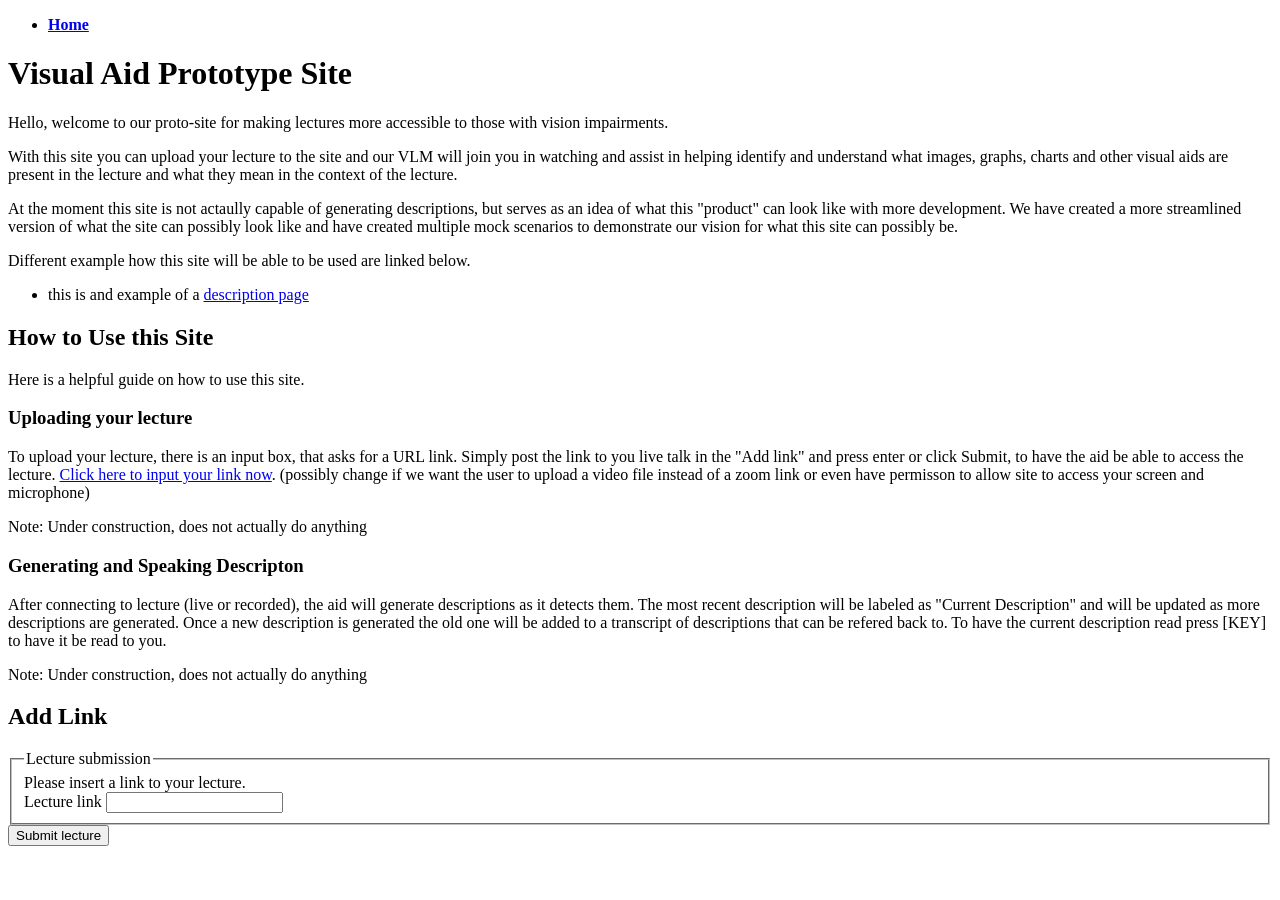
==== index.html @ ab2307b6 "linked index.html to descriptions.html, updated descriptions.html to be more in line with index.html" ====
<!DOCTYPE html>
<html lang="en">
<head>
    <meta charset="UTF-8">
    <meta name="viewport" content="width=device-width, initial-scale=1.0">
    <link rel="stylesheet" href="css/style.css">
    <title>495 Final Project</title>
</head>
<body>
    <nav>
        <ul>
            <li>
                <a href="index.html"><strong>Home</strong></a>
            </li>
            <!-- add some more like future developments and the Mock Scenarios  -->
        </ul>
       
         <!-- add a nav for the home page to to jump to diff sections? maybe unnecessary -->
          <!-- TO DO THIS: Add id ="" to headers then do <ol> and list -->
             <!-- e.g  <ol> <li> <a href=""> </a> </li> </ol>
                       <h id=""> </h> -->

    </nav>
      <!-- TO link to certain section in <p> use <a href=""> </a> -->
    <main>
        <!-- Introduce User to Site h: Name of Site, B: what is site for breif intro or more in-depth?? -->
        <h1 id = "Intro" >Visual Aid Prototype Site</h1>
        <p> Hello, welcome to our proto-site for making lectures more accessible to those with vision impairments. 
        </p>
        <p> 
            With this site you can upload your lecture to the site and our VLM will join you in watching and assist in 
            helping identify and understand what images, graphs, charts and other visual aids are present in the lecture 
            and what they mean in the context of the lecture.
        </p>
        <p> 
            At the moment this site is not actaully capable of generating descriptions, but serves as an idea of what this 
            "product" can look like with more development. We have created a more streamlined version of what the site can 
            possibly look like and have created multiple mock scenarios to demonstrate our vision for what this site can possibly be.
        </p>
        <p>
           Different example how this site will be able to be used are linked below.
        </p>
        <div id = "mock scenario list">
            <ul>
                <li> 
                    this is and example of a  
                    <a href="descriptions.html">description page</a>
                </li>
            </ul>
        </div>
        <h2 id = "Tutorial"> How to Use this Site </h2>
        <p> 
            Here is a helpful guide on how to use this site.
        </p>
        
        <h3 id = "Uploading" > Uploading your lecture </h3>
        <p> 
             To upload your lecture, there is an input box, that asks for a URL link.
             Simply post the link to you live talk in the "Add link" and press enter or click Submit, to have the aid be able
             to access the lecture. <a href="#URL"> Click here to input your link now</a>. 
             (possibly change if we want the user to upload a video file instead of a zoom link 
             or even have permisson to allow site to access your screen and microphone) 
        </p>
        <p> Note: Under construction, does not actually do anything</p>

        <h3 id = "Generation" > Generating and Speaking Descripton </h3>
        <p> 
            After connecting to lecture (live or recorded), the aid will generate descriptions as it detects them. 
            The most recent description will be labeled as "Current Description" and will be updated as more descriptions are generated.
            Once a new description is generated the old one will be added to a transcript of descriptions that can be refered back to. 
            To have the current description read press [KEY] to have it be read to you. </p>
        <p> Note: Under construction, does not actually do anything </p>

          <!-- URL input from user Text: Please, insert link to your lecture!  
        \\Should we allow more than url like file input from user as well -->
        <h2 id="URL" > Add Link </h2>
        <form>
            <fieldset>
                <legend>Lecture submission</legend>
                <div id="lecture-help"> Please insert a link to your lecture.  </div>
                <label for="lecture-url"> Lecture link </label>
                <input 
                    type="url" 
                    id="lecture-url" 
                    name="lecture-url" 
                    aria-describedby="lecture-help"
                    required  
                >
            </fieldset>
            <button type="submit">Submit lecture</button> 
        </form>


        <!-- Descripton stuff(TBD) -->
            <!-- Current Description -->
            <!-- Description Transcript -->

        <!-- Settings -->
    </main>

    <script src="js/main.js"></script>
</body>
</html>
---- css/style.css ----
/*  Styling for Descriptions Text Box  */
#description {
  height: 200px;
  border: 1px solid black;
  padding: 15px;
  margin: 75px;
  overflow-y: scroll;
}

#description p {
  margin: 15px;
}
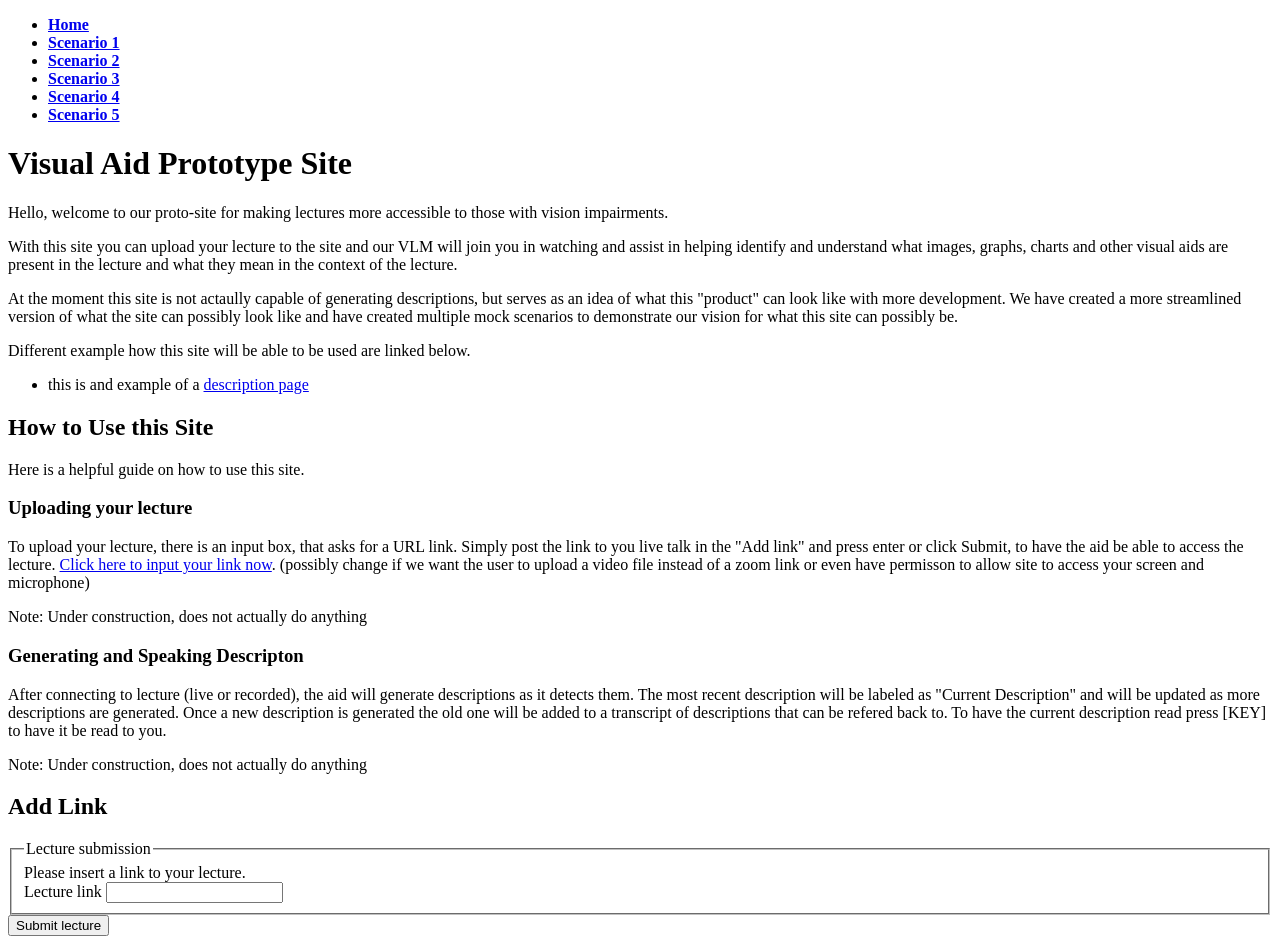
==== commit fa5cd67e: "Addded scenarios to navigation" ====
--- a/index.html
+++ b/index.html
@@ -13,6 +13,22 @@
                 <a href="index.html"><strong>Home</strong></a>
             </li>
             <!-- add some more like future developments and the Mock Scenarios  -->
+             <!-- links need to be updated for each scenario with their html files  -->
+             <li>
+                <a href="index.html"><strong>Scenario 1</strong></a>
+            </li>
+            <li>
+                <a href="index.html"><strong>Scenario 2</strong></a>
+            </li>
+            <li>
+                <a href="index.html"><strong>Scenario 3</strong></a>
+            </li>
+            <li>
+                <a href="index.html"><strong>Scenario 4</strong></a>
+            </li>
+            <li>
+                <a href="index.html"><strong>Scenario 5</strong></a>
+            </li>
         </ul>
        
          <!-- add a nav for the home page to to jump to diff sections? maybe unnecessary -->
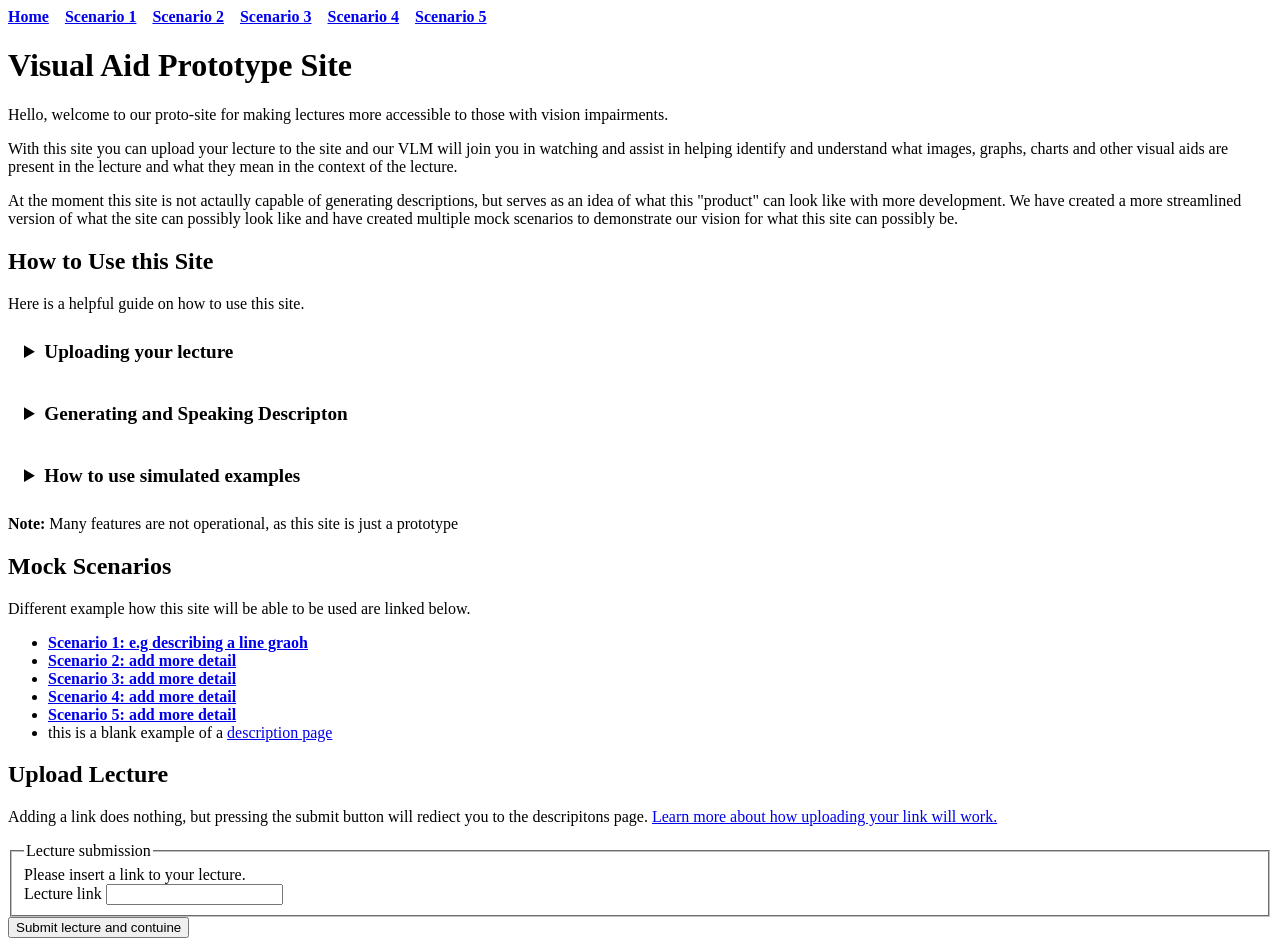
==== commit 5b5baf28: "Style changes, made web page more easy to read and added link placeholders and added line graph audi" ====
--- a/index.html
+++ b/index.html
@@ -12,34 +12,28 @@
             <li>
                 <a href="index.html"><strong>Home</strong></a>
             </li>
-            <!-- add some more like future developments and the Mock Scenarios  -->
-             <!-- links need to be updated for each scenario with their html files  -->
+             <!-- links need to be updated for each scenario with their specific html files, right now they 
+              point to the basic descriptions example page  -->
              <li>
-                <a href="index.html"><strong>Scenario 1</strong></a>
+                <a href="descriptions.html"><strong>Scenario 1</strong></a>
             </li>
             <li>
-                <a href="index.html"><strong>Scenario 2</strong></a>
+                <a href="descriptions.html"><strong>Scenario 2</strong></a>
             </li>
             <li>
-                <a href="index.html"><strong>Scenario 3</strong></a>
+                <a href="descriptions.html"><strong>Scenario 3</strong></a>
             </li>
             <li>
-                <a href="index.html"><strong>Scenario 4</strong></a>
+                <a href="descriptions.html"><strong>Scenario 4</strong></a>
             </li>
             <li>
-                <a href="index.html"><strong>Scenario 5</strong></a>
+                <a href="descriptions.html"><strong>Scenario 5</strong></a>
             </li>
         </ul>
-       
-         <!-- add a nav for the home page to to jump to diff sections? maybe unnecessary -->
-          <!-- TO DO THIS: Add id ="" to headers then do <ol> and list -->
-             <!-- e.g  <ol> <li> <a href=""> </a> </li> </ol>
-                       <h id=""> </h> -->
+    </nav>
 
-    </nav>
-      <!-- TO link to certain section in <p> use <a href=""> </a> -->
     <main>
-        <!-- Introduce User to Site h: Name of Site, B: what is site for breif intro or more in-depth?? -->
+        <!-- Introduce User to Site -->
         <h1 id = "Intro" >Visual Aid Prototype Site</h1>
         <p> Hello, welcome to our proto-site for making lectures more accessible to those with vision impairments. 
         </p>
@@ -53,44 +47,86 @@
             "product" can look like with more development. We have created a more streamlined version of what the site can 
             possibly look like and have created multiple mock scenarios to demonstrate our vision for what this site can possibly be.
         </p>
-        <p>
-           Different example how this site will be able to be used are linked below.
-        </p>
-        <div id = "mock scenario list">
-            <ul>
-                <li> 
-                    this is and example of a  
-                    <a href="descriptions.html">description page</a>
-                </li>
-            </ul>
-        </div>
+        
         <h2 id = "Tutorial"> How to Use this Site </h2>
         <p> 
             Here is a helpful guide on how to use this site.
         </p>
         
-        <h3 id = "Uploading" > Uploading your lecture </h3>
-        <p> 
+        <details> 
+            <summary id = "how-to-upload-link" >  Uploading your lecture </summary>
+             <p> 
              To upload your lecture, there is an input box, that asks for a URL link.
-             Simply post the link to you live talk in the "Add link" and press enter or click Submit, to have the aid be able
-             to access the lecture. <a href="#URL"> Click here to input your link now</a>. 
-             (possibly change if we want the user to upload a video file instead of a zoom link 
-             or even have permisson to allow site to access your screen and microphone) 
+             Simply post the link to you live talk in the URL input box labeled "Lecture link", 
+             and press enter or click the button "Submit lecture and contuine", to have the aid be able
+             to access the lecture.
+             After submitting lecutre you will be redirected to the description page, where the aid will be 
+             providing descriptions on visual information as it is detected.
+            </p>
+        </details>
+        <details>
+            <summary id = "how-descriptions-works"> Generating and Speaking Descripton </summary>
+            <p> 
+            After connecting to lecture (live or recorded), the aid will generate descriptions as it detects them 
+            playing a "Ding" audio cue for each new generated description. 
+            The most recent description can be read by clicking the "Play Audio Description" button.
+            The description block will be updated as more descriptions are generated.
+            The user will be able to go back and have previous description be read out loud by clicking the "Previous Description" and
+            "Next Description" buttons. 
+            For demonstation purposes we have also added a "New Description" button to force genrate a new description.
+            </p>
+        </details>
+       
+        <details>
+            <summary id ="how-mock-scenarios-work"> How to use simulated examples</summary>
+            <p>
+                Included in this prototype to help demonstrate our hopes for this webiste are mock scenarios that showcase: how 
+                the site will notify a user of descriptions and what the content of the descriptions will be. 
+            </p>
+            <p>
+                Each scenario will have an audio recorindg of a fake short presenation that describes 
+                figures and images not shown or described. When the sepaker indicates that an visual is being described, 
+                an audio cue will play and a description will be played. Due to the generation not being implamented we have hard coded the cues
+                and descriptions. 
+                <a href="#mock-scenario-list"> To try out the simulated examples yourself!</a>
+            </p>
+        </details>
+        
+        <p> <strong>Note:</strong>  Many features are not operational, as this site is just a prototype </p>
+        
+
+        <h2 id = "mock-scenarios"> Mock Scenarios</h2>
+        <p>
+           Different example how this site will be able to be used are linked below.
         </p>
-        <p> Note: Under construction, does not actually do anything</p>
+        <div id = "mock-scenario-list">
+            <ul>
+                <li>
+                    <a href="descriptions.html"><strong>Scenario 1: e.g describing a line graoh</strong></a>
+                </li>
+                <li>
+                    <a href="descriptions.html"><strong>Scenario 2: add more detail</strong></a>
+                </li>
+                <li>
+                    <a href="descriptions.html"><strong>Scenario 3: add more detail</strong></a>
+                </li>
+                <li>
+                    <a href="descriptions.html"><strong>Scenario 4: add more detail</strong></a>
+                </li>
+                <li>
+                    <a href="descriptions.html"><strong>Scenario 5: add more detail</strong></a>
+                </li>
+                <li> 
+                    this is a blank example of a  
+                    <a href="descriptions.html">description page</a>
+                </li>
+            </ul>
+        </div>
 
-        <h3 id = "Generation" > Generating and Speaking Descripton </h3>
-        <p> 
-            After connecting to lecture (live or recorded), the aid will generate descriptions as it detects them. 
-            The most recent description will be labeled as "Current Description" and will be updated as more descriptions are generated.
-            Once a new description is generated the old one will be added to a transcript of descriptions that can be refered back to. 
-            To have the current description read press [KEY] to have it be read to you. </p>
-        <p> Note: Under construction, does not actually do anything </p>
-
-          <!-- URL input from user Text: Please, insert link to your lecture!  
-        \\Should we allow more than url like file input from user as well -->
-        <h2 id="URL" > Add Link </h2>
-        <form>
+          <!-- Does not need link pressing submit just redericts to description page -->
+        <h2 id="URL-for-lecture" > Upload Lecture </h2>
+            <p>  Adding a link does nothing, but pressing the submit button will rediect you to the descripitons page.  <a href= "#how-to-upload-link"> Learn more about how uploading your link will work. </a> </p>
+        <form id = "lecture-link-form" action = "descriptions.html">
             <fieldset>
                 <legend>Lecture submission</legend>
                 <div id="lecture-help"> Please insert a link to your lecture.  </div>
@@ -100,18 +136,11 @@
                     id="lecture-url" 
                     name="lecture-url" 
                     aria-describedby="lecture-help"
-                    required  
                 >
             </fieldset>
-            <button type="submit">Submit lecture</button> 
+            <button type="submit">Submit lecture and contuine</button> 
         </form>
 
-
-        <!-- Descripton stuff(TBD) -->
-            <!-- Current Description -->
-            <!-- Description Transcript -->
-
-        <!-- Settings -->
     </main>
 
     <script src="js/main.js"></script>
--- a/css/style.css
+++ b/css/style.css
@@ -10,4 +10,29 @@
 
 #description p {
   margin: 15px;
-}+}
+
+
+details {
+    margin-bottom: 1rem;
+  }
+
+summary {
+    font-size: 1.2rem;
+    font-weight: 600;
+    padding: 0.75rem 1rem;
+   
+    
+    cursor: pointer;
+    /* list-style: none; /* removes default triangle in some browsers */
+  }
+
+  nav ul {
+    display: flex;
+    list-style: none;   /* removes bullets */
+    padding: 0;
+    margin: 0;
+    gap: 1rem;          /* space between items */
+  }
+
+
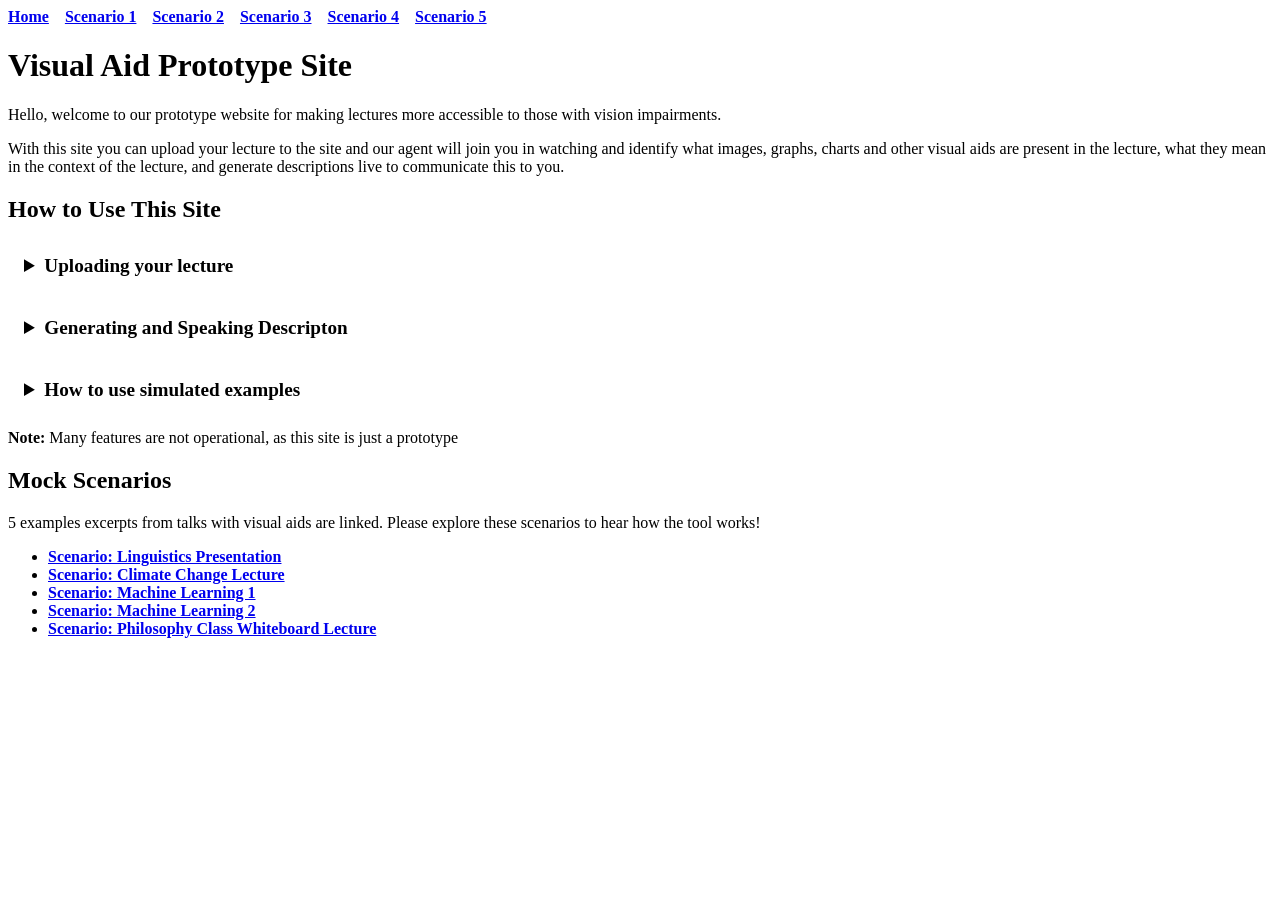
==== commit ed08dae7: "updated version with edited writing and more streamlined look" ====
--- a/index.html
+++ b/index.html
@@ -15,19 +15,19 @@
              <!-- links need to be updated for each scenario with their specific html files, right now they 
               point to the basic descriptions example page  -->
              <li>
-                <a href="descriptions.html"><strong>Scenario 1</strong></a>
+                <a href="descriptions.html?scenario=line_graph"><strong>Scenario 1</strong></a>
             </li>
             <li>
-                <a href="descriptions.html"><strong>Scenario 2</strong></a>
+                <a href="descriptions.html?"><strong>Scenario 2</strong></a>
             </li>
             <li>
-                <a href="descriptions.html"><strong>Scenario 3</strong></a>
+                <a href="descriptions.html?scenario=hopfield"><strong>Scenario 3</strong></a>
             </li>
             <li>
-                <a href="descriptions.html"><strong>Scenario 4</strong></a>
+                <a href="descriptions.html?scenario=attention"><strong>Scenario 4</strong></a>
             </li>
             <li>
-                <a href="descriptions.html"><strong>Scenario 5</strong></a>
+                <a href="descriptions.html?scenario=virtue"><strong>Scenario 5</strong></a>
             </li>
         </ul>
     </nav>
@@ -35,45 +35,37 @@
     <main>
         <!-- Introduce User to Site -->
         <h1 id = "Intro" >Visual Aid Prototype Site</h1>
-        <p> Hello, welcome to our proto-site for making lectures more accessible to those with vision impairments. 
+        <p> Hello, welcome to our prototype website for making lectures more accessible to those with vision impairments. 
         </p>
         <p> 
-            With this site you can upload your lecture to the site and our VLM will join you in watching and assist in 
-            helping identify and understand what images, graphs, charts and other visual aids are present in the lecture 
-            and what they mean in the context of the lecture.
-        </p>
-        <p> 
-            At the moment this site is not actaully capable of generating descriptions, but serves as an idea of what this 
-            "product" can look like with more development. We have created a more streamlined version of what the site can 
-            possibly look like and have created multiple mock scenarios to demonstrate our vision for what this site can possibly be.
+            With this site you can upload your lecture to the site and our agent will join you in watching and identify what images, graphs, charts and other visual aids are present in the lecture,
+            what they mean in the context of the lecture, and generate descriptions live to communicate this to you.
         </p>
         
-        <h2 id = "Tutorial"> How to Use this Site </h2>
-        <p> 
-            Here is a helpful guide on how to use this site.
-        </p>
+        <h2 id = "Tutorial"> How to Use This Site </h2>
         
         <details> 
             <summary id = "how-to-upload-link" >  Uploading your lecture </summary>
              <p> 
              To upload your lecture, there is an input box, that asks for a URL link.
-             Simply post the link to you live talk in the URL input box labeled "Lecture link", 
+             Simply post the link to your live talk in the URL input box labeled "Lecture link", 
              and press enter or click the button "Submit lecture and contuine", to have the aid be able
              to access the lecture.
-             After submitting lecutre you will be redirected to the description page, where the aid will be 
-             providing descriptions on visual information as it is detected.
+             After submitting you will be redirected to the description page, where the tool will 
+             provide descriptions on visual information as it is detected.
+
+             (NOTE: As this is a prototype, this is not functional yet. Instead, please see the Mock Scenarios section to listen to some pre-recorded lectures)
             </p>
         </details>
         <details>
             <summary id = "how-descriptions-works"> Generating and Speaking Descripton </summary>
             <p> 
-            After connecting to lecture (live or recorded), the aid will generate descriptions as it detects them 
-            playing a "Ding" audio cue for each new generated description. 
+            After connecting to lecture, the aid will generate descriptions as it detects they are necessary,
+            playing a "Ding" audio cue for each new generated description.
             The most recent description can be read by clicking the "Play Audio Description" button.
             The description block will be updated as more descriptions are generated.
             The user will be able to go back and have previous description be read out loud by clicking the "Previous Description" and
             "Next Description" buttons. 
-            For demonstation purposes we have also added a "New Description" button to force genrate a new description.
             </p>
         </details>
        
@@ -84,10 +76,9 @@
                 the site will notify a user of descriptions and what the content of the descriptions will be. 
             </p>
             <p>
-                Each scenario will have an audio recorindg of a fake short presenation that describes 
-                figures and images not shown or described. When the sepaker indicates that an visual is being described, 
-                an audio cue will play and a description will be played. Due to the generation not being implamented we have hard coded the cues
-                and descriptions. 
+                Each scenario will have an audio recording of a short presentation that describes 
+                figures and images not shown or described. When the speaker indicates that a visual is being described, 
+                an audio cue will play and a description will be played. 
                 <a href="#mock-scenario-list"> To try out the simulated examples yourself!</a>
             </p>
         </details>
@@ -97,49 +88,27 @@
 
         <h2 id = "mock-scenarios"> Mock Scenarios</h2>
         <p>
-           Different example how this site will be able to be used are linked below.
+           5 examples excerpts from talks with visual aids are linked. Please explore these scenarios to hear how the tool works!
         </p>
         <div id = "mock-scenario-list">
             <ul>
                 <li>
-                    <a href="descriptions.html"><strong>Scenario 1: e.g describing a line graoh</strong></a>
+                    <a href="descriptions.html?scenario=line_graph"><strong>Scenario: Linguistics Presentation</strong></a>
                 </li>
                 <li>
-                    <a href="descriptions.html"><strong>Scenario 2: add more detail</strong></a>
+                    <a href="descriptions.html?scenario=piechart"><strong>Scenario: Climate Change Lecture</strong></a>
                 </li>
                 <li>
-                    <a href="descriptions.html"><strong>Scenario 3: add more detail</strong></a>
+                    <a href="descriptions.html?scenario=hopfield"><strong>Scenario: Machine Learning 1</strong></a>
                 </li>
                 <li>
-                    <a href="descriptions.html"><strong>Scenario 4: add more detail</strong></a>
+                    <a href="descriptions.html?scenario=attention"><strong>Scenario: Machine Learning 2</strong></a>
                 </li>
                 <li>
-                    <a href="descriptions.html"><strong>Scenario 5: add more detail</strong></a>
-                </li>
-                <li> 
-                    this is a blank example of a  
-                    <a href="descriptions.html">description page</a>
+                    <a href="descriptions.html?scenario=virtue"><strong>Scenario: Philosophy Class Whiteboard Lecture</strong></a>
                 </li>
             </ul>
         </div>
-
-          <!-- Does not need link pressing submit just redericts to description page -->
-        <h2 id="URL-for-lecture" > Upload Lecture </h2>
-            <p>  Adding a link does nothing, but pressing the submit button will rediect you to the descripitons page.  <a href= "#how-to-upload-link"> Learn more about how uploading your link will work. </a> </p>
-        <form id = "lecture-link-form" action = "descriptions.html">
-            <fieldset>
-                <legend>Lecture submission</legend>
-                <div id="lecture-help"> Please insert a link to your lecture.  </div>
-                <label for="lecture-url"> Lecture link </label>
-                <input 
-                    type="url" 
-                    id="lecture-url" 
-                    name="lecture-url" 
-                    aria-describedby="lecture-help"
-                >
-            </fieldset>
-            <button type="submit">Submit lecture and contuine</button> 
-        </form>
 
     </main>
 
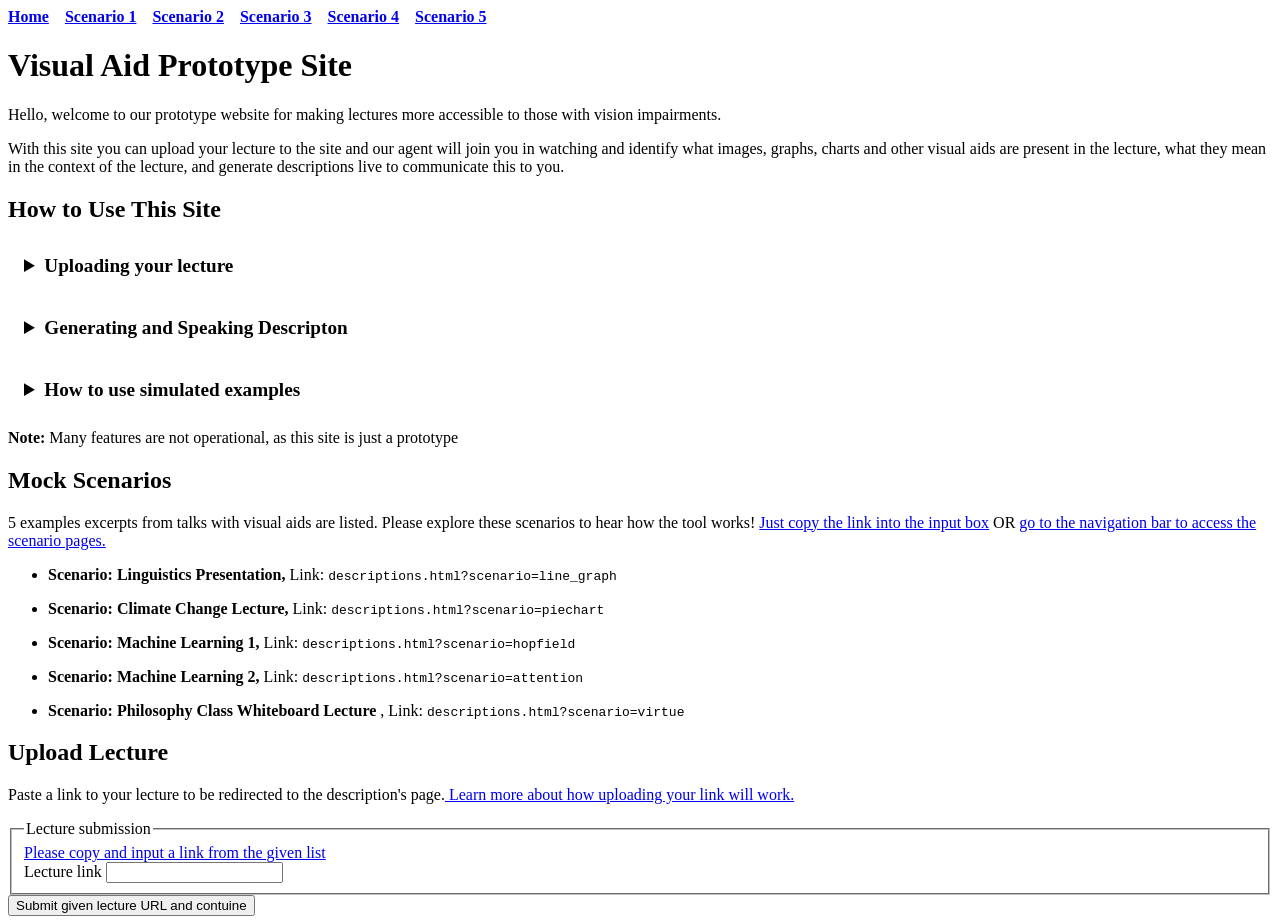
==== commit 37893072: "Added link box and ability to accept mock scenarios + clearing up main branch to match miles' branch" ====
--- a/index.html
+++ b/index.html
@@ -7,7 +7,7 @@
     <title>495 Final Project</title>
 </head>
 <body>
-    <nav>
+    <nav id = "nav">
         <ul>
             <li>
                 <a href="index.html"><strong>Home</strong></a>
@@ -54,7 +54,7 @@
              After submitting you will be redirected to the description page, where the tool will 
              provide descriptions on visual information as it is detected.
 
-             (NOTE: As this is a prototype, this is not functional yet. Instead, please see the Mock Scenarios section to listen to some pre-recorded lectures)
+             (NOTE: As this is a prototype, this is not fully functional yet and will only work for the links listed under Mock Scenarios)
             </p>
         </details>
         <details>
@@ -79,7 +79,8 @@
                 Each scenario will have an audio recording of a short presentation that describes 
                 figures and images not shown or described. When the speaker indicates that a visual is being described, 
                 an audio cue will play and a description will be played. 
-                <a href="#mock-scenario-list"> To try out the simulated examples yourself!</a>
+                <a href="#mock-scenario-list"> To try out the simulated examples yourself copy one of the listed links into the URL input box!</a> 
+                
             </p>
         </details>
         
@@ -88,27 +89,52 @@
 
         <h2 id = "mock-scenarios"> Mock Scenarios</h2>
         <p>
-           5 examples excerpts from talks with visual aids are linked. Please explore these scenarios to hear how the tool works!
+           5 examples excerpts from talks with visual aids are listed. Please explore these scenarios to hear how the tool works! 
+           <a href = "#lecture-url" >Just copy the link into the input box</a> 
+           OR <a href ="#nav">  go to the navigation bar to access the scenario pages.</a>
+
         </p>
+
         <div id = "mock-scenario-list">
             <ul>
                 <li>
-                    <a href="descriptions.html?scenario=line_graph"><strong>Scenario: Linguistics Presentation</strong></a>
+                    <p> <strong>Scenario: Linguistics Presentation, </strong> Link: <code>descriptions.html?scenario=line_graph</code><br> </p>
                 </li>
                 <li>
-                    <a href="descriptions.html?scenario=piechart"><strong>Scenario: Climate Change Lecture</strong></a>
+                    <p> <strong>Scenario: Climate Change Lecture, </strong> Link: <code>descriptions.html?scenario=piechart</code><br> </p>
                 </li>
                 <li>
-                    <a href="descriptions.html?scenario=hopfield"><strong>Scenario: Machine Learning 1</strong></a>
+                    <p> <strong>Scenario: Machine Learning 1, </strong> Link: <code>descriptions.html?scenario=hopfield</code><br> </p>
                 </li>
                 <li>
-                    <a href="descriptions.html?scenario=attention"><strong>Scenario: Machine Learning 2</strong></a>
+                    <p> <strong>Scenario: Machine Learning 2, </strong> Link: <code>descriptions.html?scenario=attention</code><br> </p>
                 </li>
                 <li>
-                    <a href="descriptions.html?scenario=virtue"><strong>Scenario: Philosophy Class Whiteboard Lecture</strong></a>
+                    <p> <strong>Scenario: Philosophy Class Whiteboard Lecture </strong>, Link: <code>descriptions.html?scenario=virtue</code><br> </p>
                 </li>
             </ul>
         </div>
+    
+
+         <h2 id="URL-for-lecture" > Upload Lecture </h2>
+            <p> Paste a link to your lecture to be redirected to the description's page.<a href= "#how-to-upload-link"> Learn more about how uploading your link will work. </a></p>
+        <form id = "lecture-link-form" >
+            <fieldset>
+                <legend>Lecture submission</legend>
+                <div id="lecture-help"> <a href = "#mock-scenario-list"> Please copy and input a link from the given list </a>   </div>
+                <label for="lecture-url"> Lecture link </label>
+                <input 
+                    type="text" 
+                    id="lecture-url" 
+                    name="lecture-url" 
+                    aria-describedby="lecture-help"
+                    required  
+                >
+            </fieldset>
+            <button type="submit">Submit given lecture URL and contuine</button>
+        </form>
+
+
 
     </main>
 
